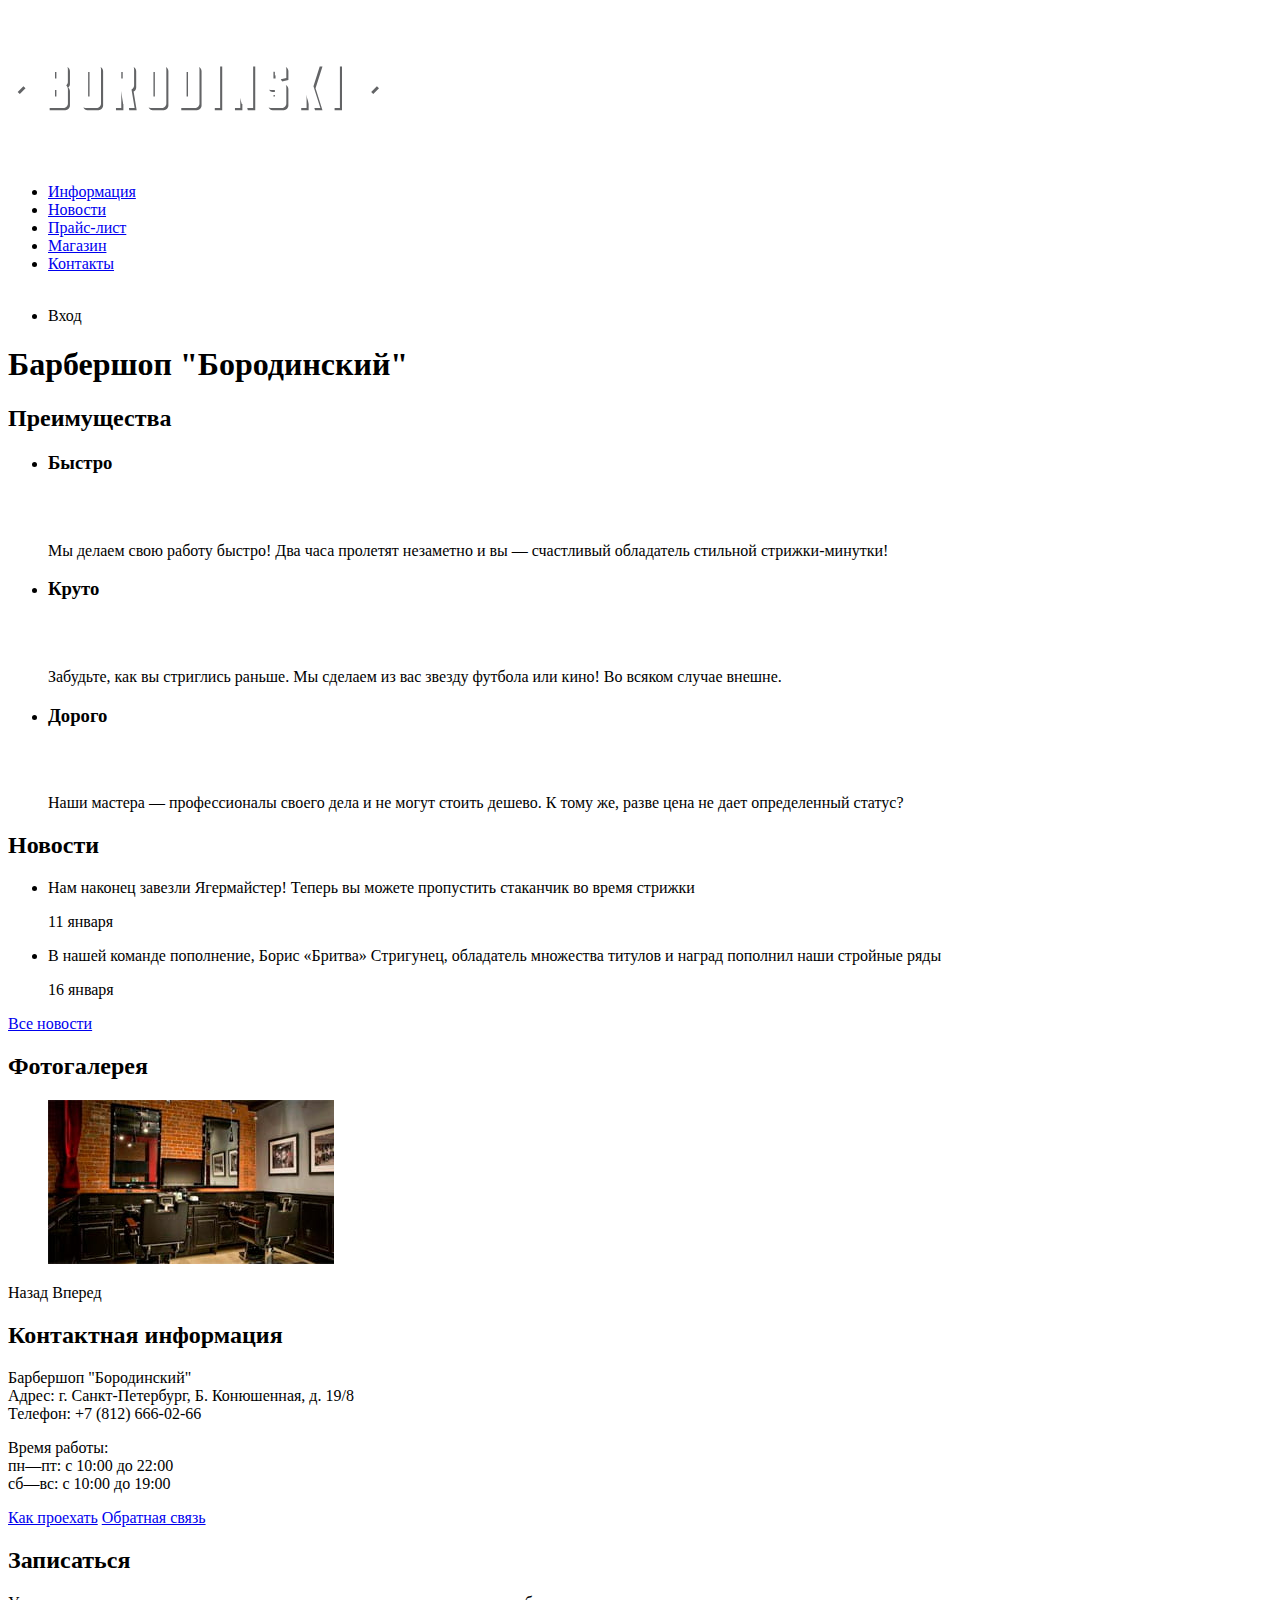
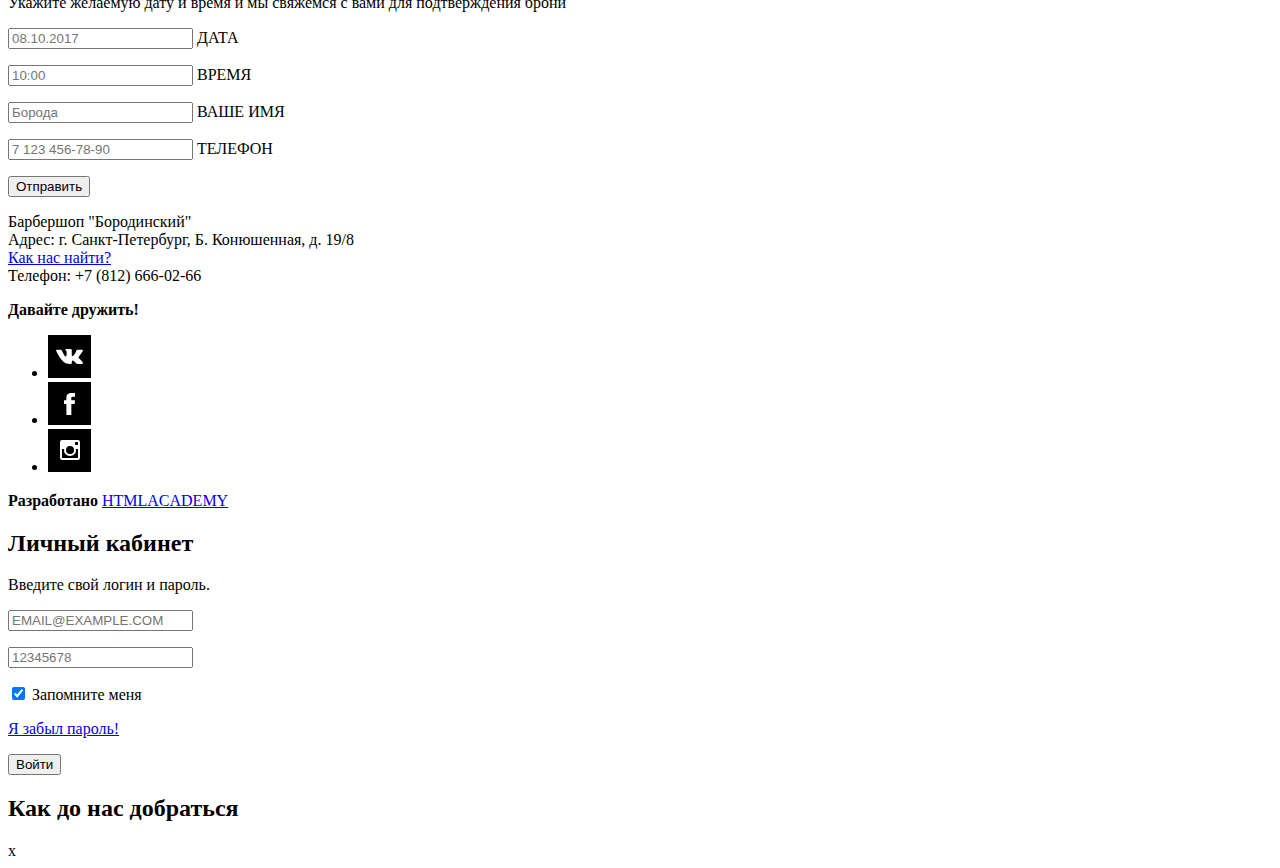
==== index.html @ 4abc09ba "feat: add login-form" ====
<!DOCTYPE html>
<html lang="en">
<head>
    <meta charset="UTF-8">
    <meta http-equiv="X-UA-Compatible" content="IE=edge">
    <meta name="viewport" content="width=device-width, initial-scale=1.0">
    <title>Document</title>
</head>
<body>
    <header class="main-header">
        <nav class="main-navigation">
            <a class="main-header-logo">
                <img src="img/logo-index.svg" width="371" height="155" alt="Логотип барбершопа «Бородинский»">
            </a>
            <ul class="navigation">
                <li>
                    <a href="info.html">Информация</a>
                </li>
                <li>
                    <a href="news.html">Новости</a>
                </li>
                <li>
                    <a href="price.html">Прайс-лист</a>
                </li>
                <li>
                    <a href="shop.html">Магазин</a>
                </li>
                <li>
                    <a href="contact.html">Контакты</a>
                </li>
            </ul>
            <ul class="user-navigation">
                <img src="img/login.svg" width="14" height="14" alt="Иконка входа">
                <li class="login-link">Вход</li>
            </ul>
        </nav>
    </header>
    <main class="container">
        <h1 class="visually-hiden">Барбершоп "Бородинский"</h1>
        <section class="features">
            <h2 class="visually-hiden">Преимущества</h2>
            <ul class="features-list">
                <li>
                    <h3>Быстро</h3>
                    <img src="img/shape 1.svg" width="29" height="29" alt="Быстро">
                    <p>Мы делаем свою работу быстро! Два часа пролетят незаметно и вы — счастливый обладатель стильной стрижки-минутки!</p>
                </li>
                <li>
                    <h3>Круто</h3>
                    <img src="img/shape 2.svg" width="29" height="29" alt="Круто">
                    <p>Забудьте, как вы стриглись раньше. Мы сделаем из вас звезду футбола или кино! Во всяком случае внешне.</p>
                </li>
                <li>
                    <h3>Дорого</h3>
                    <img src="img/shape 3.svg" width="29" height="29" alt="Дорого">
                    <p>Наши мастера — профессионалы своего дела и не могут стоить дешево. К тому же, разве цена не дает определенный
                        статус?</p>
                </li>
            </ul>
        </section>

        <section class="main-news">
            <h2>Новости</h2>
            <ul class="news-list">
                <li class="news-item">
                    <p>Нам наконец завезли Ягермайстер! Теперь вы можете пропустить стаканчик во время стрижки</p>
                    <time datetime="2016-01-11">11 января</time>
                </li>
                <li class="news-item">
                    <p>В нашей команде пополнение, Борис «Бритва» Стригунец, обладатель множества титулов и наград пополнил наши стройные ряды</p>
                    <time datetime="2016-01-16">16 января</time>
                </li>
            </ul>
            <a class="button" href="news.html">Все новости</a>
        </section>

        <section class="main-gallery">
            <h2>Фотогалерея</h2>
            <figure class="gallery-content">
                <a href="#">
                    <img src="img/photo.jpg" width="286" height="164" alt="Интерьер">
                </a>
            </figure>
            <span class="button gallery back">Назад</span>
            <span class="button gallery forward">Вперед</span>
        </section>

        <section class="contact">
            <h2>Контактная информация</h2>
            <p>
                Барбершоп "Бородинский"<br>
                Адрес: г. Санкт-Петербург, Б. Конюшенная, д. 19/8<br>
                Телефон: +7 (812) 666-02-66
            </p>
            <p>
                Время работы:<br>
                пн—пт: с 10:00 до 22:00<br>
                сб—вс: с 10:00 до 19:00
            </p>
            <a class="button" href="map.html">Как проехать</a>
            <a class="feedback" href="feedback.html">Обратная связь</a>
        </section>

        <section class="booking">
            <h2>Записаться</h2>
            <p class="booking info">Укажите желаемую дату и время и мы свяжемся с вами для подтверждения брони</p>
            <form action="https://echo.htmlacademy.ru" method="post">
                <p>
                    <input id="appointment-date" type="text" name="time" placeholder="08.10.2017">
                    <label for="appointment-date">ДАТА</label>
                </p>
                <p>
                    <input id="appointment-time" type="text" name="time" placeholder="10:00">
                    <label for="appointment-time">ВРЕМЯ</label>
                </p>
                <p>
                    <input id="appointment-name" type="text" name="name" placeholder="Борода">
                    <label for="appointment-name">ВАШЕ ИМЯ</label>
                </p>
                <p>
                    <input id="appointment-tel" type="tel" name="tel" placeholder="7 123 456-78-90">
                    <label for="appointment-tel">ТЕЛЕФОН</label>
                </p>
                <button type="button">Отправить</button>
            </form>
        </section>
    </main>

    <footer class="main-footer">
        <p class="contact-info">
            Барбершоп "Бородинский"<br>
            Адрес: г. Санкт-Петербург, Б. Конюшенная, д. 19/8<br>
            <a href="map.html">Как нас найти?</a><br>
            Телефон: +7 (812) 666-02-66
        </p>
        <div class="footer-social">
            <b>Давайте дружить!</b>
            <ul class="social-list">
                <li>
                    <a class="social-button" href="#">
                        <img src="img/VK.svg" width="43" height="43" alt="VK">
                    </a>
                </li>
                <li>
                    <a class="social-button" href="#">
                        <img src="img/Facebook.svg" width="43" height="43" alt="Facebook">
                    </a>
                </li>
                <li>
                    <a class="social-button" href="#">
                        <img src="img/Instagram.svg" width="43" height="43" alt="Instagram">
                    </a>
                </li>
            </ul>
        </div>
        <p class="copyright">
            <b>Разработано</b>
            <a class="button" href="htmlacademy.ru">HTMLACADEMY</a>
        </p>
    </footer>

    <section class="enter-form">
        <h2>Личный кабинет</h2>
        <p class="enter-form-info">Введите свой логин и пароль.</p>
        <form action="#" method="post">
            <p>
                <input id="login-email" type="email" name="email" placeholder="EMAIL@EXAMPLE.COM">
            </p>
            <p>
                <input id="login-password" type="password" name="password" placeholder="12345678">
            </p>
            <p>
                <input id="login-checkbox" type="checkbox" name="remember" checked>
                <label for="login-checkbox">Запомните меня</label>
            </p>
            <p>
                <a href="#">Я забыл пароль!</a>
            </p>
            <p>
                <button type="submit">Войти</button>
            </p>
        </form>
    </section>

    <section class="map-mode">
        <h2 class="visually-hiden">Как до нас добраться</h2>
        <span class="map-mode-close">x</span>
    </section>
</body>
</html>
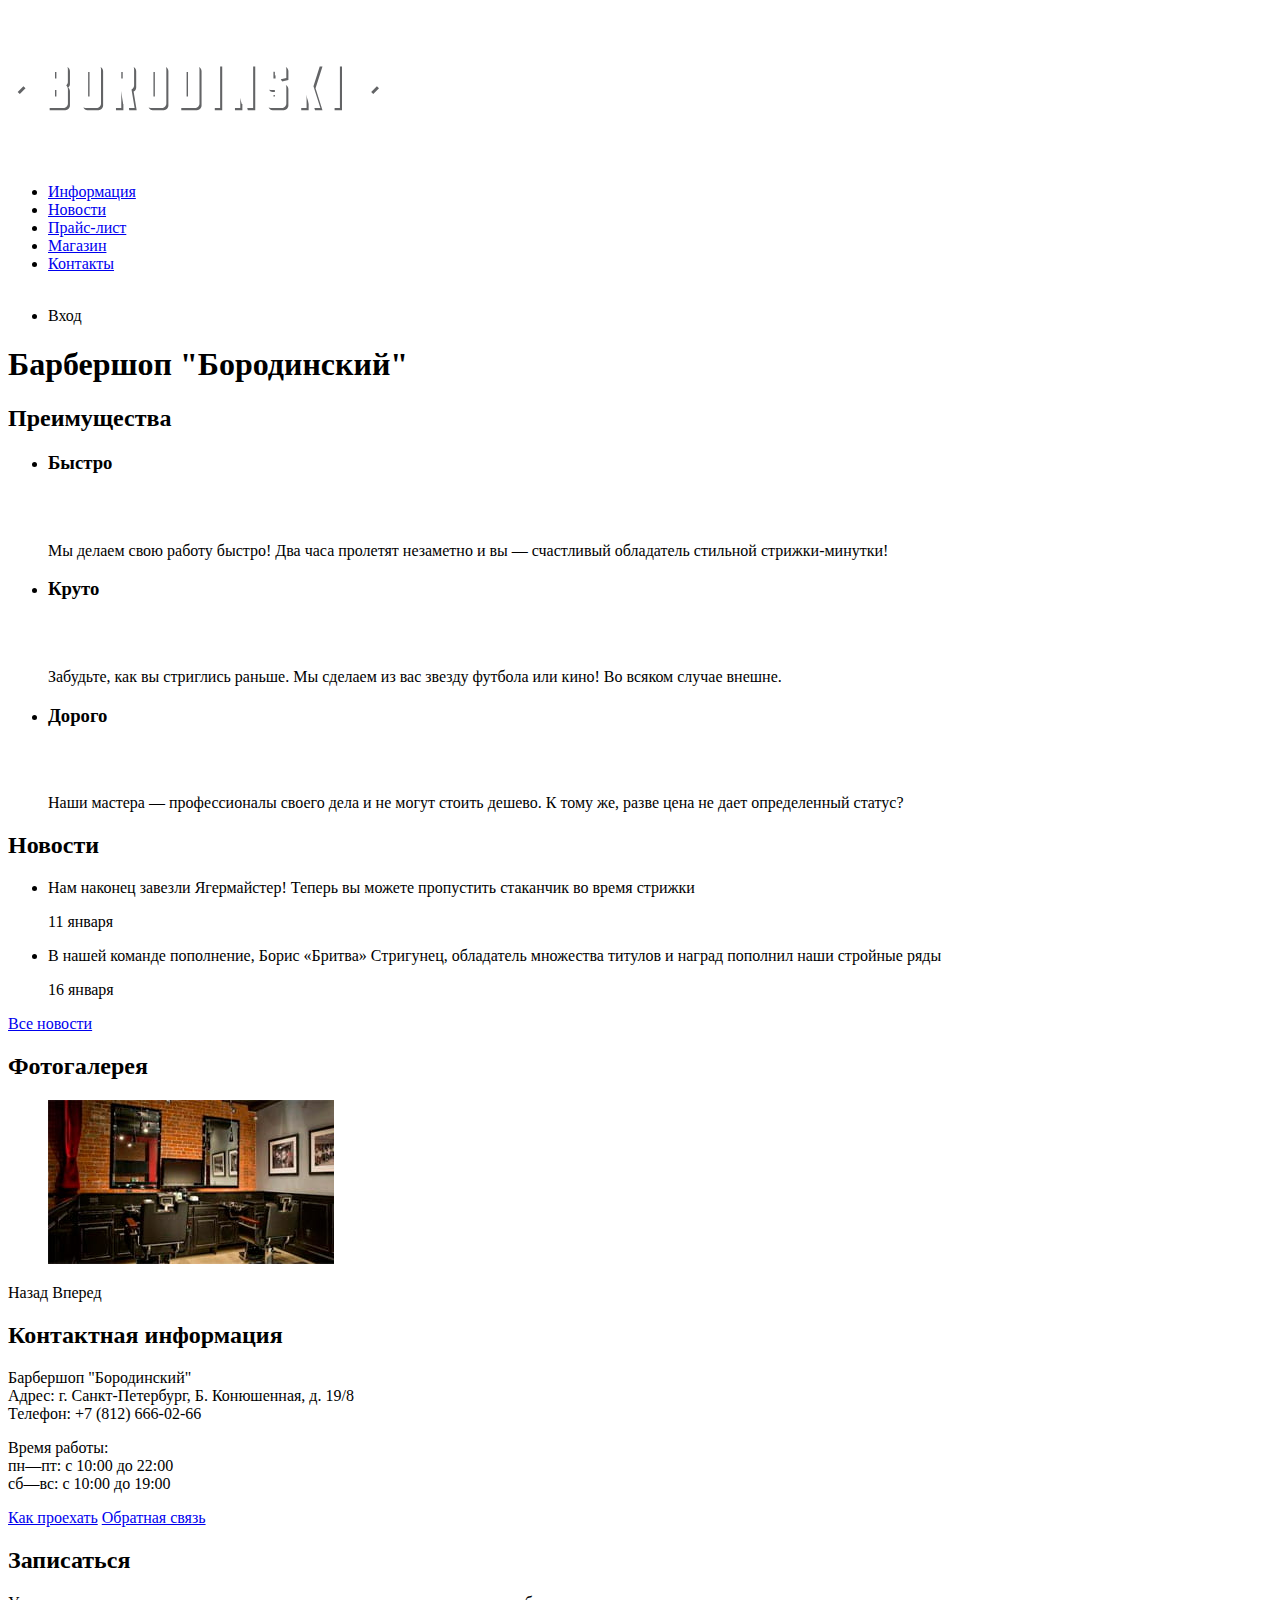
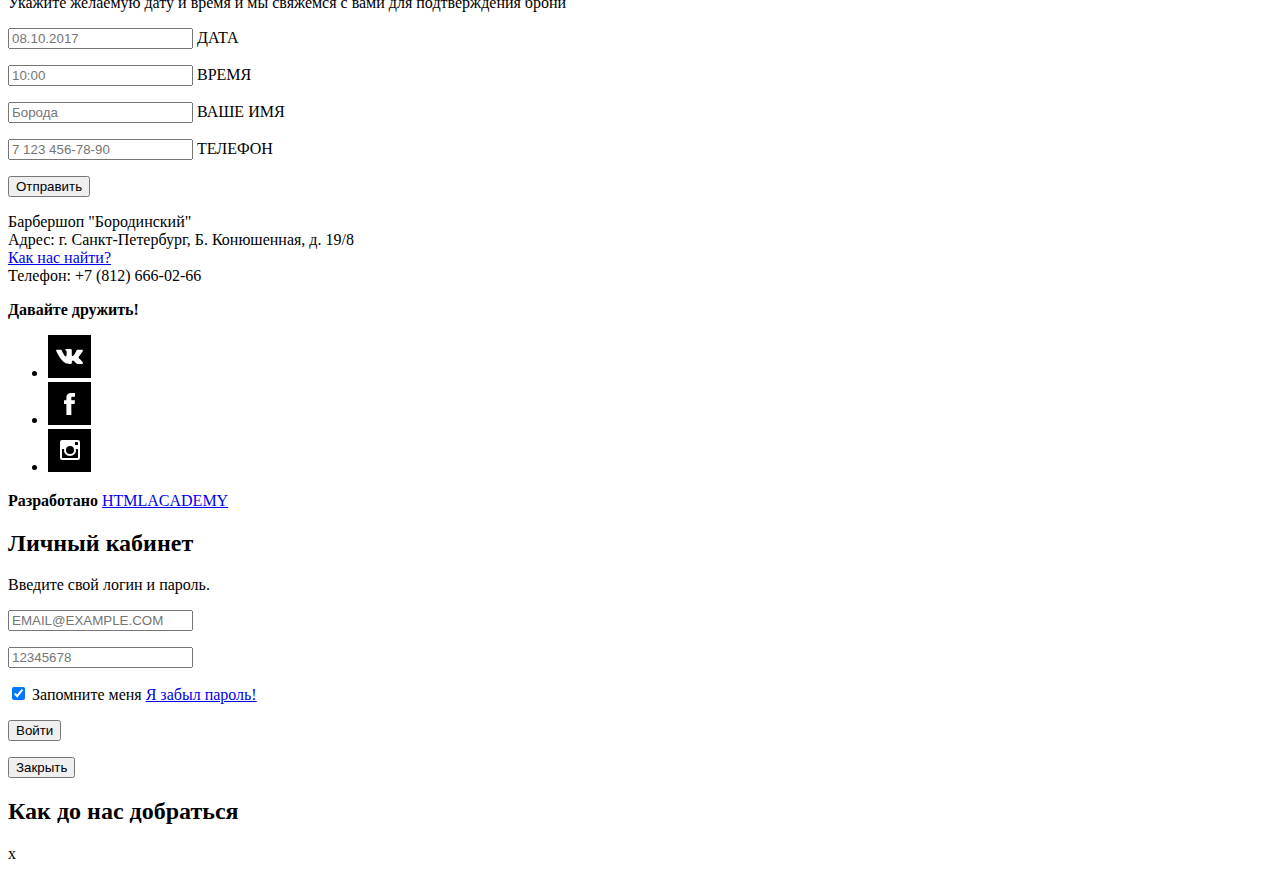
==== commit 059ffe77: "feat: add close button and some corrections" ====
--- a/index.html
+++ b/index.html
@@ -172,14 +172,13 @@
             <p>
                 <input id="login-checkbox" type="checkbox" name="remember" checked>
                 <label for="login-checkbox">Запомните меня</label>
-            </p>
-            <p>
                 <a href="#">Я забыл пароль!</a>
             </p>
             <p>
                 <button type="submit">Войти</button>
             </p>
         </form>
+        <button type="button">Закрыть</button>
     </section>
 
     <section class="map-mode">
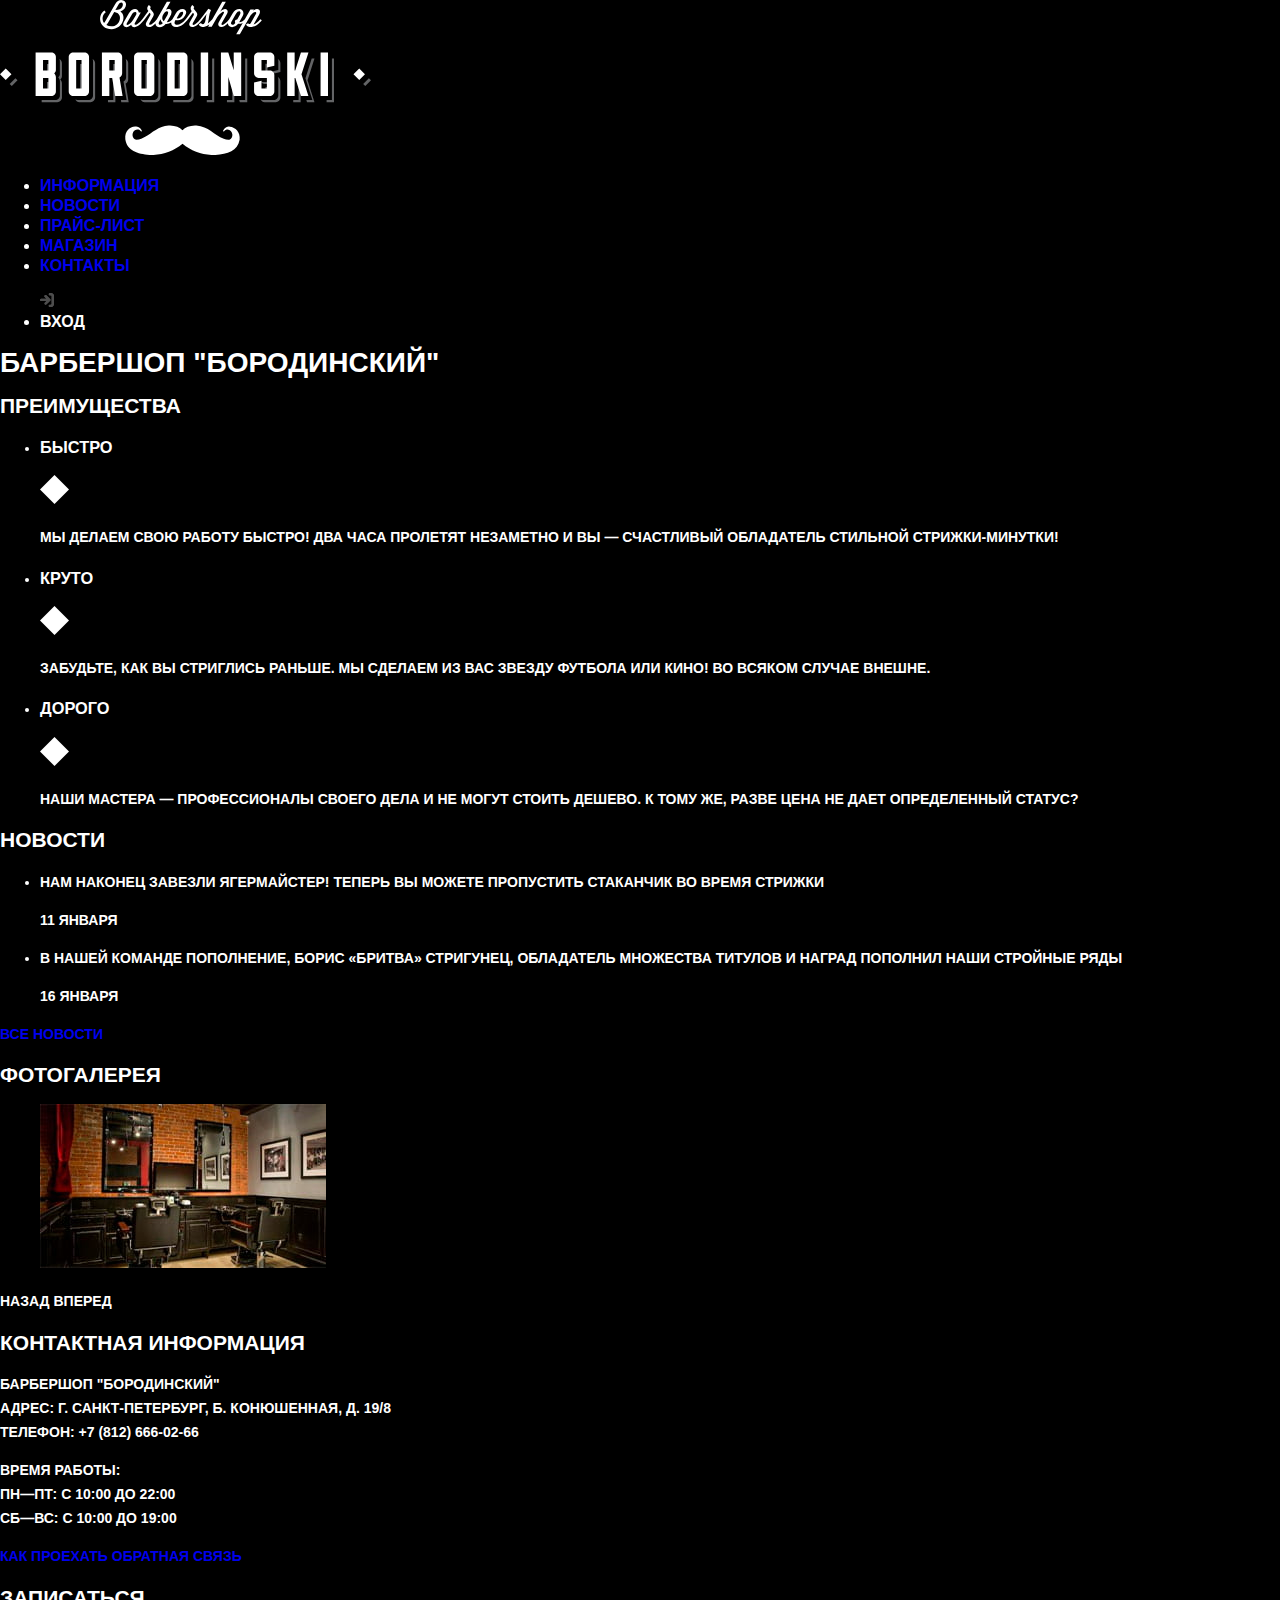
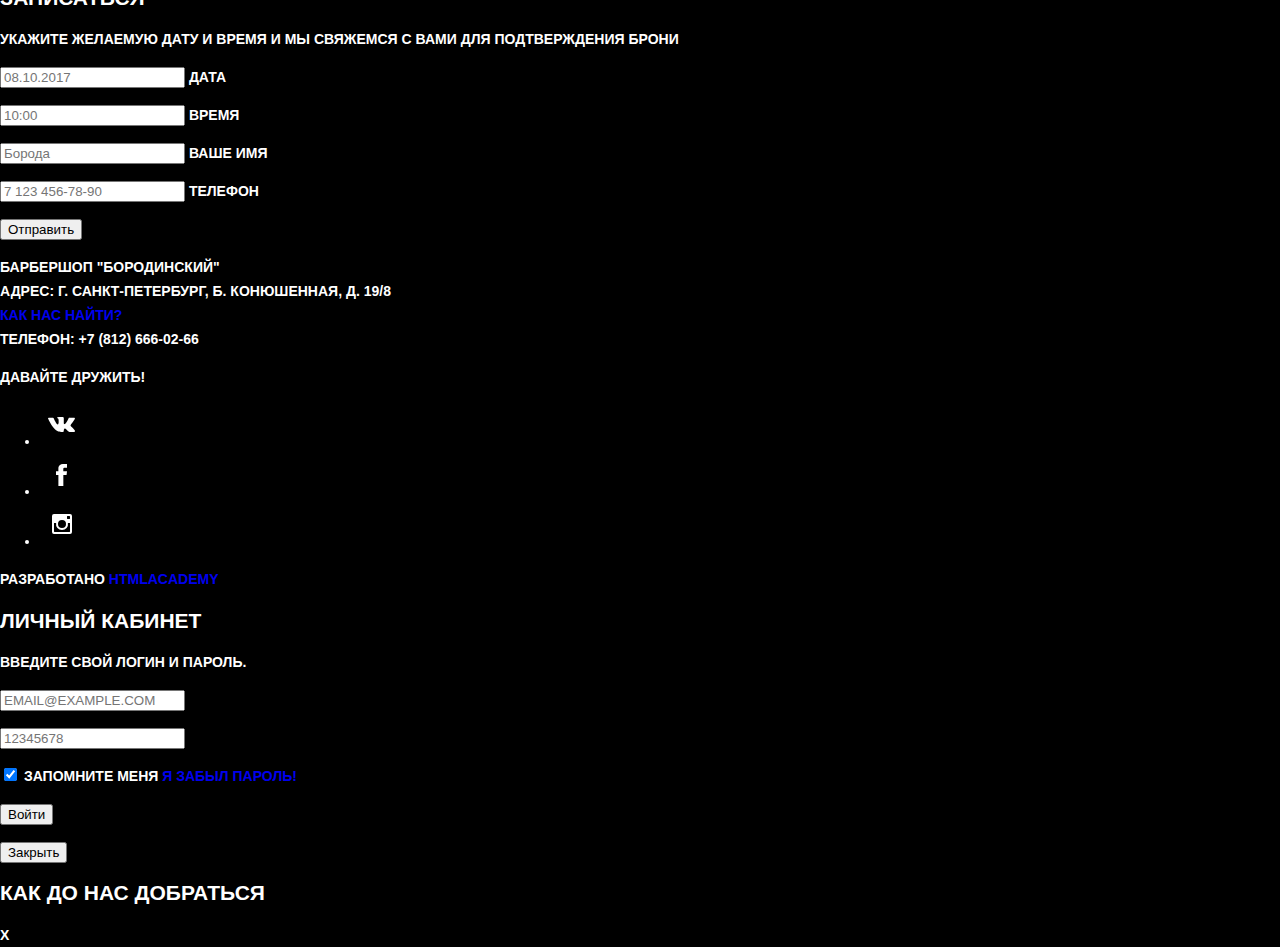
==== commit 2b9a826f: "feat: add divs by navigation" ====
--- a/index.html
+++ b/index.html
@@ -2,8 +2,8 @@
 <html lang="en">
 <head>
     <meta charset="UTF-8">
-    <meta http-equiv="X-UA-Compatible" content="IE=edge">
-    <meta name="viewport" content="width=device-width, initial-scale=1.0">
+    <link rel="stylesheet" href="normalize.css">
+    <link rel="stylesheet" href="css/style.css">
     <title>Document</title>
 </head>
 <body>
@@ -12,27 +12,31 @@
             <a class="main-header-logo">
                 <img src="img/logo-index.svg" width="371" height="155" alt="Логотип барбершопа «Бородинский»">
             </a>
-            <ul class="navigation">
-                <li>
-                    <a href="info.html">Информация</a>
-                </li>
-                <li>
-                    <a href="news.html">Новости</a>
-                </li>
-                <li>
-                    <a href="price.html">Прайс-лист</a>
-                </li>
-                <li>
-                    <a href="shop.html">Магазин</a>
-                </li>
-                <li>
-                    <a href="contact.html">Контакты</a>
-                </li>
-            </ul>
-            <ul class="user-navigation">
-                <img src="img/login.svg" width="14" height="14" alt="Иконка входа">
-                <li class="login-link">Вход</li>
-            </ul>
+            <div class="main-navigation-wrapper">
+                <div class="container">
+                    <ul class="site-navigation">
+                        <li>
+                            <a href="info.html">Информация</a>
+                        </li>
+                        <li>
+                            <a href="news.html">Новости</a>
+                        </li>
+                        <li>
+                            <a href="price.html">Прайс-лист</a>
+                        </li>
+                        <li>
+                            <a href="shop.html">Магазин</a>
+                        </li>
+                        <li>
+                            <a href="contact.html">Контакты</a>
+                        </li>
+                    </ul>
+                    <ul class="user-navigation">
+                        <img src="img/login.svg" width="14" height="14" alt="Иконка входа">
+                        <li class="login-link">Вход</li>
+                    </ul>
+                </div>
+            </div>
         </nav>
     </header>
     <main class="container">
@@ -58,33 +62,33 @@
                 </li>
             </ul>
         </section>
-
-        <section class="main-news">
-            <h2>Новости</h2>
-            <ul class="news-list">
-                <li class="news-item">
-                    <p>Нам наконец завезли Ягермайстер! Теперь вы можете пропустить стаканчик во время стрижки</p>
-                    <time datetime="2016-01-11">11 января</time>
-                </li>
-                <li class="news-item">
-                    <p>В нашей команде пополнение, Борис «Бритва» Стригунец, обладатель множества титулов и наград пополнил наши стройные ряды</p>
-                    <time datetime="2016-01-16">16 января</time>
-                </li>
-            </ul>
-            <a class="button" href="news.html">Все новости</a>
-        </section>
-
-        <section class="main-gallery">
-            <h2>Фотогалерея</h2>
-            <figure class="gallery-content">
-                <a href="#">
-                    <img src="img/photo.jpg" width="286" height="164" alt="Интерьер">
-                </a>
-            </figure>
-            <span class="button gallery back">Назад</span>
-            <span class="button gallery forward">Вперед</span>
-        </section>
-
+        <div class="index-columns">
+            <section class="main-news">
+                <h2>Новости</h2>
+                <ul class="news-list">
+                    <li class="news-item">
+                        <p>Нам наконец завезли Ягермайстер! Теперь вы можете пропустить стаканчик во время стрижки</p>
+                        <time datetime="2016-01-11">11 января</time>
+                    </li>
+                    <li class="news-item">
+                        <p>В нашей команде пополнение, Борис «Бритва» Стригунец, обладатель множества титулов и наград пополнил наши стройные ряды</p>
+                        <time datetime="2016-01-16">16 января</time>
+                    </li>
+                </ul>
+                <a class="button" href="news.html">Все новости</a>
+            </section>
+    
+            <section class="main-gallery">
+                <h2>Фотогалерея</h2>
+                <figure class="gallery-content">
+                    <a href="#">
+                        <img src="img/photo.jpg" width="286" height="164" alt="Интерьер">
+                    </a>
+                </figure>
+                <span class="button gallery back">Назад</span>
+                <span class="button gallery forward">Вперед</span>
+            </section>
+        </div>
         <section class="contact">
             <h2>Контактная информация</h2>
             <p>
@@ -125,7 +129,6 @@
             </form>
         </section>
     </main>
-
     <footer class="main-footer">
         <p class="contact-info">
             Барбершоп "Бородинский"<br>
@@ -158,7 +161,6 @@
             <a class="button" href="htmlacademy.ru">HTMLACADEMY</a>
         </p>
     </footer>
-
     <section class="enter-form">
         <h2>Личный кабинет</h2>
         <p class="enter-form-info">Введите свой логин и пароль.</p>
@@ -180,7 +182,6 @@
         </form>
         <button type="button">Закрыть</button>
     </section>
-
     <section class="map-mode">
         <h2 class="visually-hiden">Как до нас добраться</h2>
         <span class="map-mode-close">x</span>
--- a/css/style.css
+++ b/css/style.css
@@ -0,0 +1,51 @@
+/* Variables */
+:root {
+    --basic-black: #000000;
+    --basic-extra-dark: #242424;
+    --basic-dark: #aba9a7;
+    --basic-neutral: #e5e5e5;
+    --basic-extra-light: #f8f5f2;
+    --basic-white: #ffffff;
+
+    --special: #663d15;
+}
+
+/* Global */
+
+body {
+    min-width: 960px;
+    margin: 0;
+    padding: 0;
+    font-family: "PT Sans Narrow", Arial, sans-serif;
+    font-size: 14px;
+    line-height: 24px;
+    font-weight: 700;
+    color: var(--basic-white);
+    text-transform: uppercase;
+    background-color: var(--basic-black);
+    background-image: url("..img/bg.jpg");
+    background-position: top center;
+    background-repeat: no-repeat;
+}
+
+a {
+    text-decoration: none;
+}
+
+img {
+    max-width: 100%;
+    height: auto;
+}
+
+/* Main navigation */
+
+.main-navigation {
+    font-size: 16px;
+    line-height: 20px;
+    color: var(--basic-white);
+    background-color: transparent;
+}
+
+.main-navigation-wrapper {
+    background-color: var(--basic-black);
+}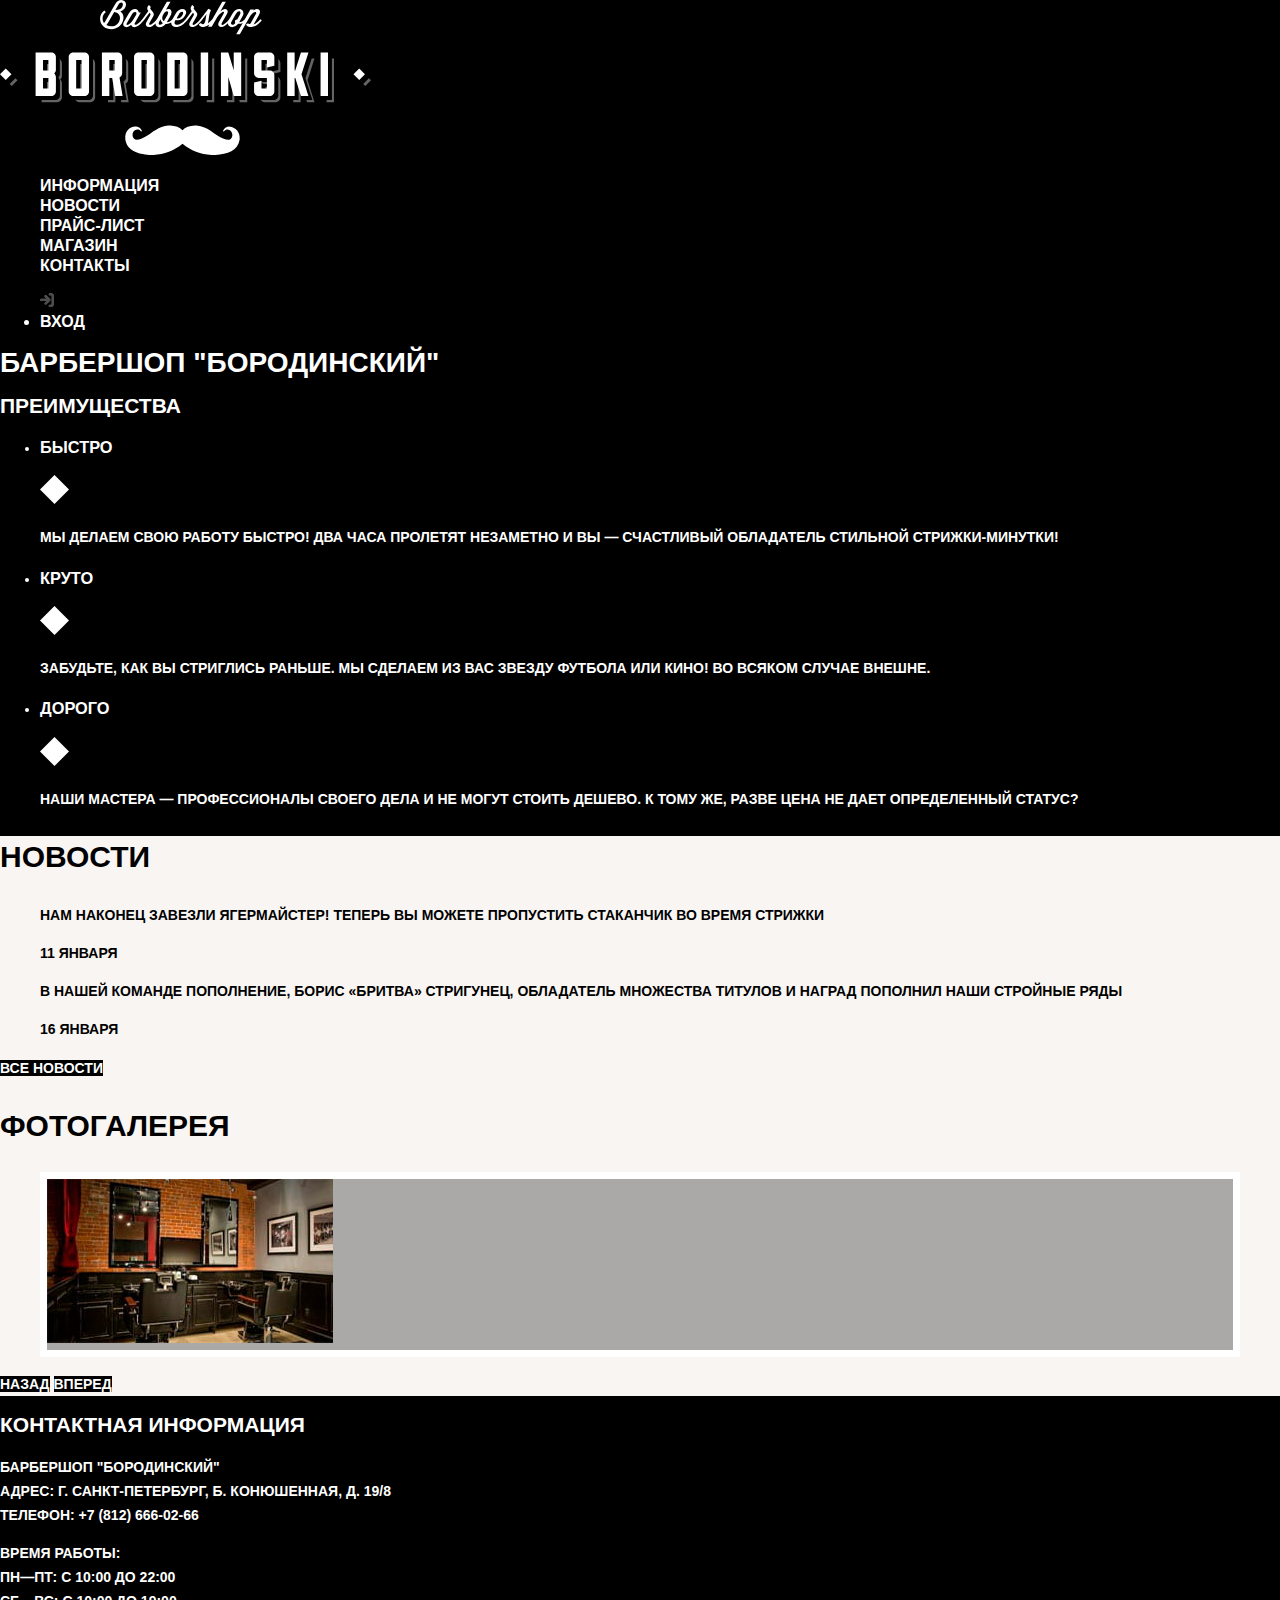
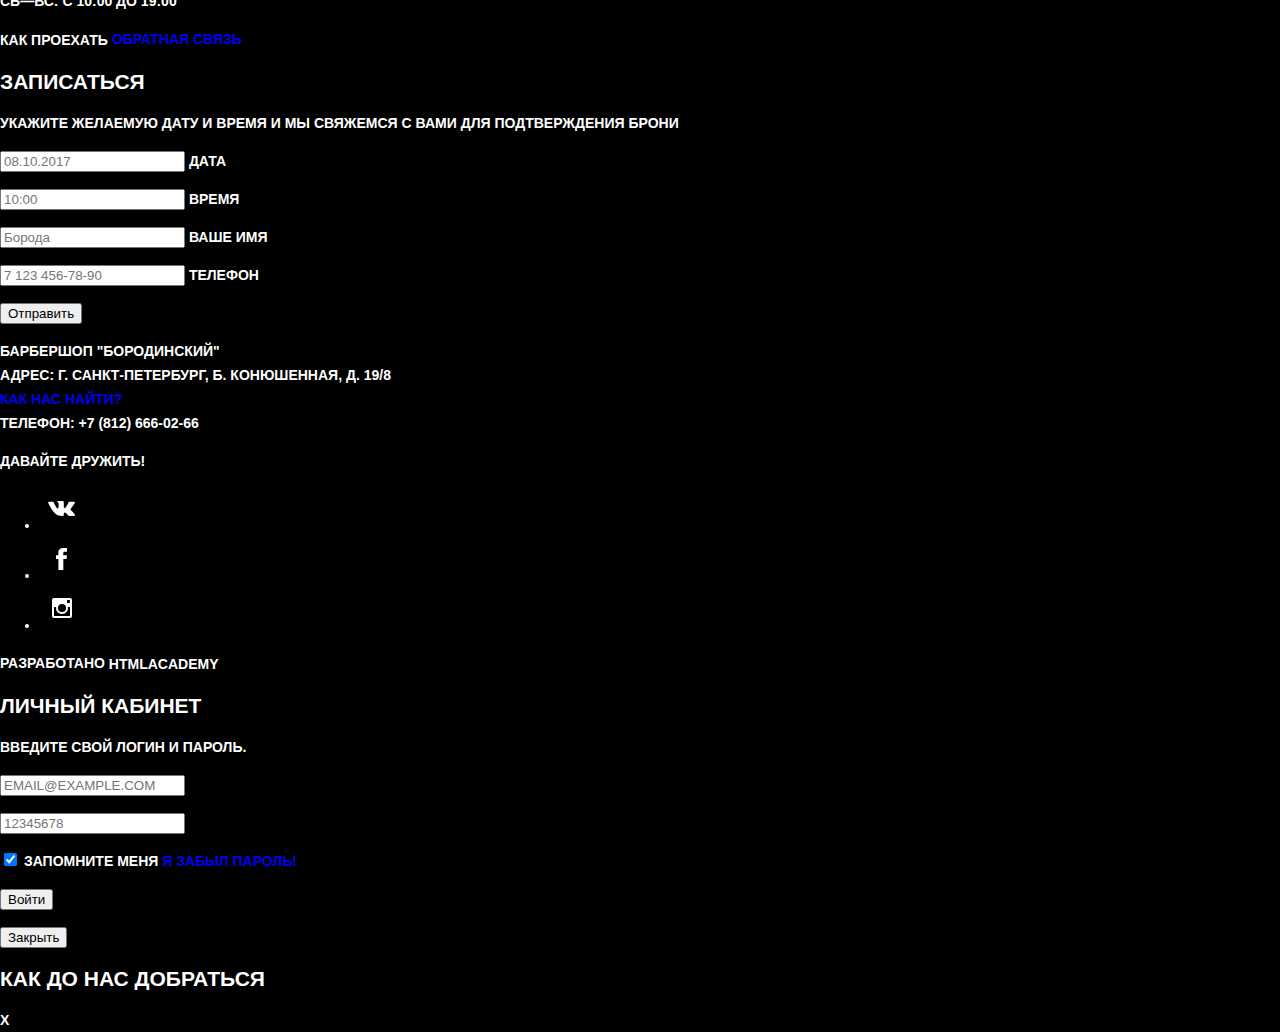
==== commit 4865c31c: "Merge branch 'dev' of https://github.com/Bochanikita/barbershop into dev" ====
--- a/index.html
+++ b/index.html
@@ -110,7 +110,7 @@
             <p class="booking info">Укажите желаемую дату и время и мы свяжемся с вами для подтверждения брони</p>
             <form action="https://echo.htmlacademy.ru" method="post">
                 <p>
-                    <input id="appointment-date" type="text" name="time" placeholder="08.10.2017">
+                    <input id="appointment-date" type="text" name="date" placeholder="08.10.2017">
                     <label for="appointment-date">ДАТА</label>
                 </p>
                 <p>
@@ -122,10 +122,10 @@
                     <label for="appointment-name">ВАШЕ ИМЯ</label>
                 </p>
                 <p>
-                    <input id="appointment-tel" type="tel" name="tel" placeholder="7 123 456-78-90">
+                    <input id="appointment-tel" type="tel" name="phone" placeholder="7 123 456-78-90">
                     <label for="appointment-tel">ТЕЛЕФОН</label>
                 </p>
-                <button type="button">Отправить</button>
+                <button type="submit">Отправить</button>
             </form>
         </section>
     </main>
--- a/css/style.css
+++ b/css/style.css
@@ -23,7 +23,7 @@
     color: var(--basic-white);
     text-transform: uppercase;
     background-color: var(--basic-black);
-    background-image: url("..img/bg.jpg");
+    background-image: url("../img/bg.jpg");
     background-position: top center;
     background-repeat: no-repeat;
 }
@@ -48,4 +48,66 @@
 
 .main-navigation-wrapper {
     background-color: var(--basic-black);
+}
+
+.site-navigation {
+    list-style: none;
+}
+
+.site-navigation-current a:not([href]) {
+    background-color: var(--basic-black);
+}
+
+/* User navigation */
+
+.site-navigation a,
+.user-navigation a {
+    color: var(--basic-white);
+}
+
+.site-navigation a:hover,
+.site-navigation a:focus,
+.user-navigation a:hover,
+.user-navigation a:focus {
+    background-color: var(--basic-extra-dark);
+}
+
+/* Index columns */
+
+.index-columns {
+    color: var(--basic-black);
+    background-color: var(--basic-extra-light);
+    background-image: url("../img/pattern-light.jpg");
+    background-position: center, 0 0;
+    background-repeat: no-repeat, repeat;
+}
+
+.index-columns h2{
+    font-size: 30px;
+    line-height: 42px;
+}
+
+/* News */
+
+.news-list {
+    list-style: none;
+}
+
+/* Gallery */
+
+.gallery-content {
+    background-color: var(--basic-dark);
+    border: 7px solid var(--basic-white);
+}
+
+/* Button */
+
+.button {
+    font: inherit;
+    text-align: center;
+    color: var(--basic-white);
+    vertical-align: middle;
+    text-transform: uppercase;
+    background-color: var(--basic-black);
+    border: none;
 }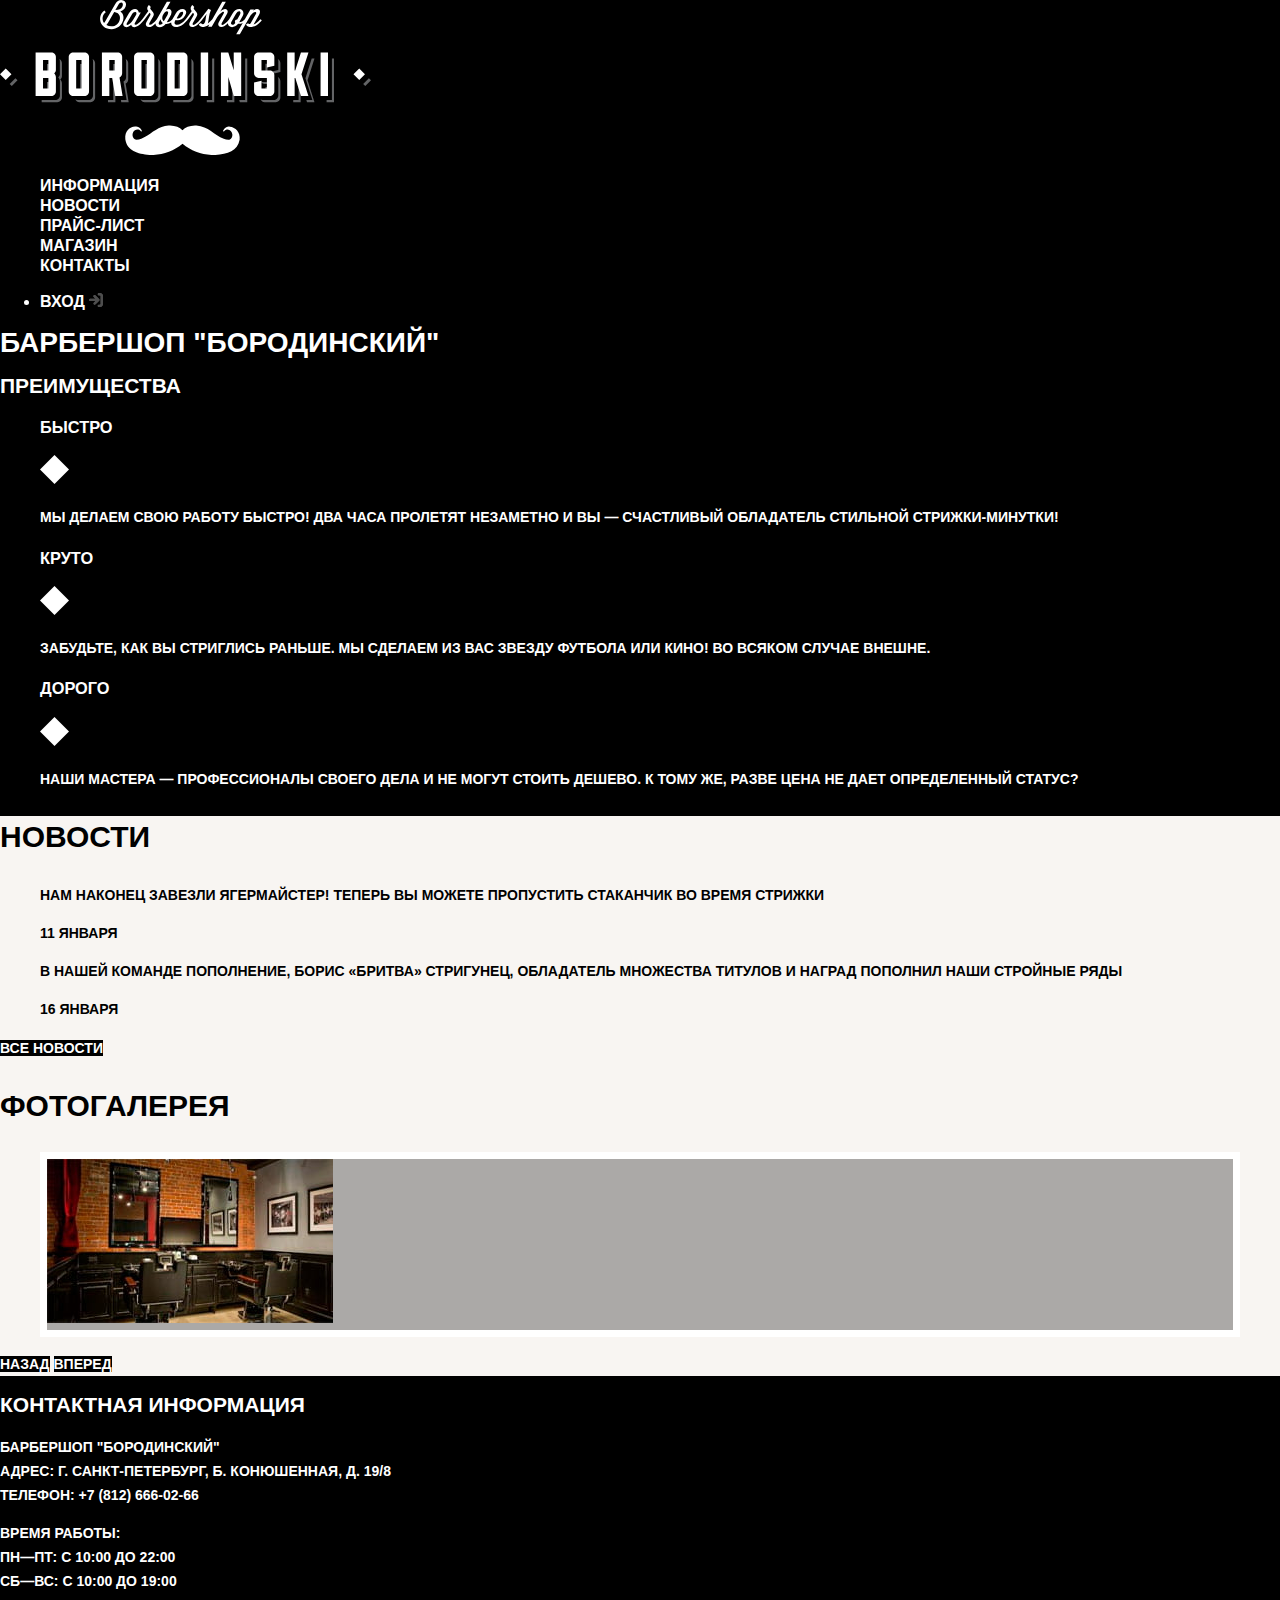
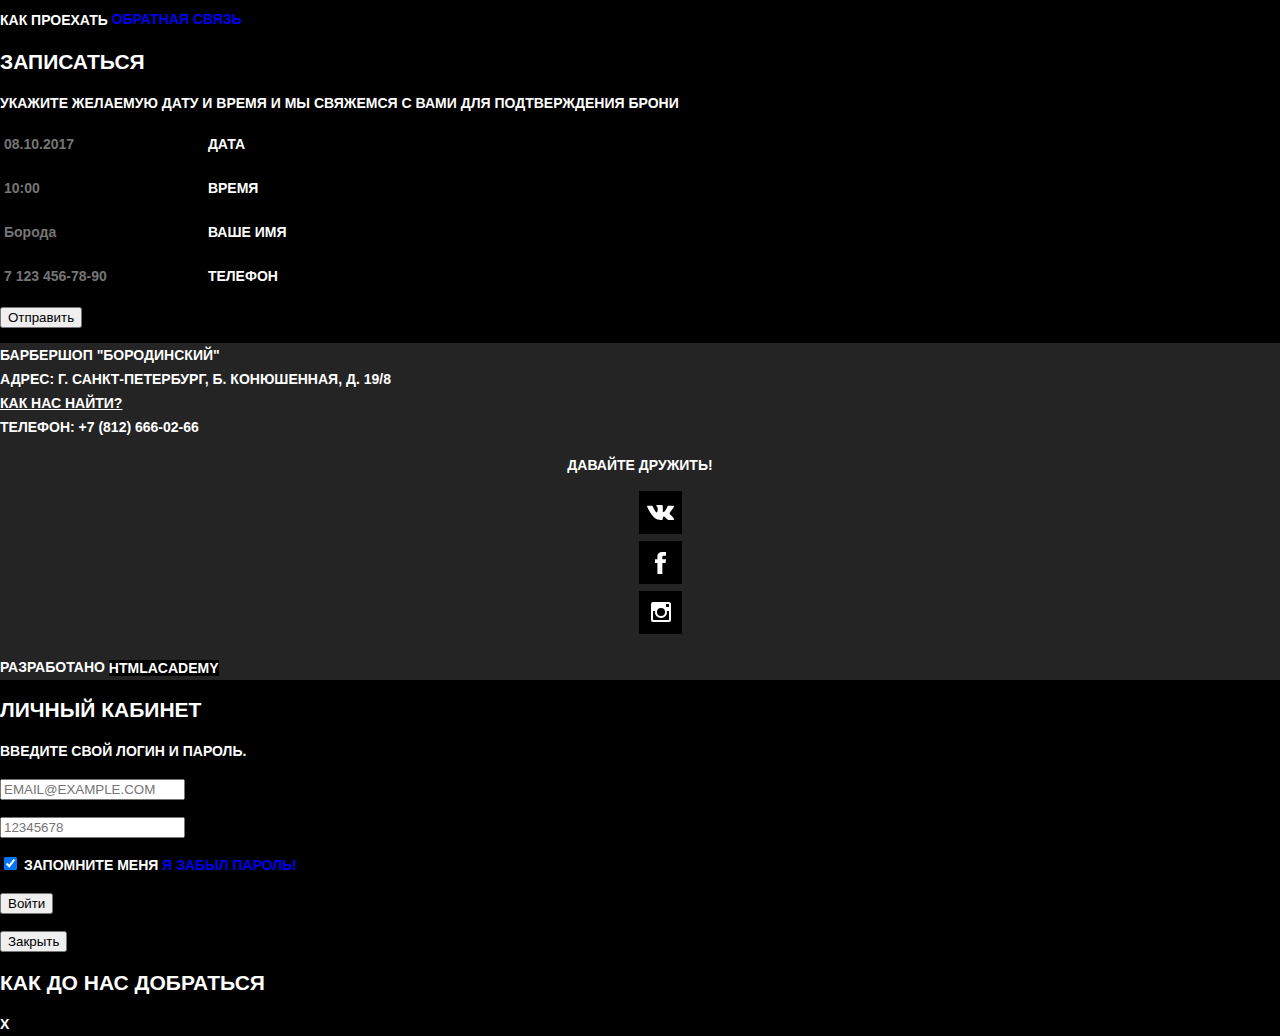
==== commit 1534f97a: "feat: add all changes which i miss when have been ofline" ====
--- a/index.html
+++ b/index.html
@@ -32,8 +32,12 @@
                         </li>
                     </ul>
                     <ul class="user-navigation">
-                        <img src="img/login.svg" width="14" height="14" alt="Иконка входа">
-                        <li class="login-link">Вход</li>
+                        <li>
+                            <a href="#">
+                                Вход
+                                <img src="img/login.svg" width="14" height="14" alt="Иконка входа">
+                            </a>
+                        </li>
                     </ul>
                 </div>
             </div>
@@ -109,19 +113,19 @@
             <h2>Записаться</h2>
             <p class="booking info">Укажите желаемую дату и время и мы свяжемся с вами для подтверждения брони</p>
             <form action="https://echo.htmlacademy.ru" method="post">
-                <p>
+                <p class="appointment-item">
                     <input id="appointment-date" type="text" name="date" placeholder="08.10.2017">
                     <label for="appointment-date">ДАТА</label>
                 </p>
-                <p>
+                <p class="appointment-item">
                     <input id="appointment-time" type="text" name="time" placeholder="10:00">
                     <label for="appointment-time">ВРЕМЯ</label>
                 </p>
-                <p>
+                <p class="appointment-item">
                     <input id="appointment-name" type="text" name="name" placeholder="Борода">
                     <label for="appointment-name">ВАШЕ ИМЯ</label>
                 </p>
-                <p>
+                <p class="appointment-item">
                     <input id="appointment-tel" type="tel" name="phone" placeholder="7 123 456-78-90">
                     <label for="appointment-tel">ТЕЛЕФОН</label>
                 </p>
@@ -130,14 +134,14 @@
         </section>
     </main>
     <footer class="main-footer">
-        <p class="contact-info">
+        <p class="footer-contacts">
             Барбершоп "Бородинский"<br>
             Адрес: г. Санкт-Петербург, Б. Конюшенная, д. 19/8<br>
             <a href="map.html">Как нас найти?</a><br>
             Телефон: +7 (812) 666-02-66
         </p>
         <div class="footer-social">
-            <b>Давайте дружить!</b>
+            <h2>Давайте дружить!</h2>
             <ul class="social-list">
                 <li>
                     <a class="social-button" href="#">
--- a/css/style.css
+++ b/css/style.css
@@ -1,4 +1,5 @@
 /* Variables */
+
 :root {
     --basic-black: #000000;
     --basic-extra-dark: #242424;
@@ -72,6 +73,21 @@
     background-color: var(--basic-extra-dark);
 }
 
+/* Features */
+
+.features-list {
+    list-style: none;
+}
+
+.feature-item {
+    text-align: center;
+}
+
+.feature-item h3 {
+    font-size: 30px;
+    line-height: 42px;
+}
+
 /* Index columns */
 
 .index-columns {
@@ -110,4 +126,139 @@
     text-transform: uppercase;
     background-color: var(--basic-black);
     border: none;
+}
+
+.button:hover,
+.button:focus,
+.button:active {
+    background-color: var(--special);
+}
+
+.button.disabled,
+.button:disabled {
+    cursor: default;
+    opacity: 0.5;
+    background-color: var(--basic-black);
+}
+
+/* Appointment */
+
+.appointment-item input {
+    font: inherit;
+    background-color: transparent;
+    border: 2px solid var(--basic-black);
+}
+
+.appointment-item input:focus {
+    border-color: var(--special);
+}
+
+/* Main footer */
+
+.main-footer {
+    color: var(--basic-white);
+    background-color: var(--basic-extra-dark);
+    background-image: url("../img/pattern-dark.jpg");
+    background-position: 0 0;
+    background-repeat: repeat;
+}
+
+.footer-contacts a {
+    color: var(--basic-white);
+    text-decoration: underline;
+}
+
+.footer-contacts a:hover,
+.footer-contacts a:focus {
+    text-decoration: none;
+}
+
+.footer-social {
+    text-align: center;
+}
+
+.footer-social ul {
+    list-style: none;
+}
+
+.footer-social h2 {
+    font-size: 14px;
+}
+
+/* Social button */
+
+.social-button {
+    color: inherit;
+}
+
+.social-button:hover,
+.social-button:focus {
+    background-color: var(--basic-white);
+}
+
+.footer-copyright .button:focus,
+.footer-copyright .button:focus {
+    color: var(--basic-black);
+    background-color: var(--basic-white);
+}
+
+/* Modal */
+
+.modal {
+    color: var(--basic-black);
+    background-color: var(--basic-black);
+    background-image: url("../img/pattern-light.jpg");
+    background-position: 0 0;
+    background-repeat: repeat;
+    box-shadow: 0 30px 50px rgba(0, 0, 0, 0.7);
+}
+
+.modal-login h2 {
+    font-size: 30px;
+    line-height: 42px;
+}
+
+/* Login form */
+
+.login-form input[type="email"],
+.login-form input[type="password"] {
+    font: inherit;
+    color: var(--basic-black);
+    text-transform: uppercase;
+    background-color: var(--basic-extra-light);
+    border: 2px solid var(--basic-black);
+}
+
+.login-form input:focus {
+    border-color: var(--special);
+}
+
+.login-icon-user {
+    background-image: url("../img/user.svg");
+    background-position: 270px center;
+    background-repeat: no-repeat;
+}
+
+.login-icon-password {
+    background-image: url("../img/user.svg");
+    background-position: 270px center;
+    background-repeat: no-repeat;
+}
+
+.login-icon-password {
+    background-image: url("../img/lock.svg");
+    background-position: 270px center;
+    background-repeat: no-repeat;
+}
+
+/* Restore */
+
+.restore {
+    color: var(--basic-black);
+    text-decoration: underline;
+}
+
+.restore:hover,
+.restore:focus {
+    text-decoration: none;
 }